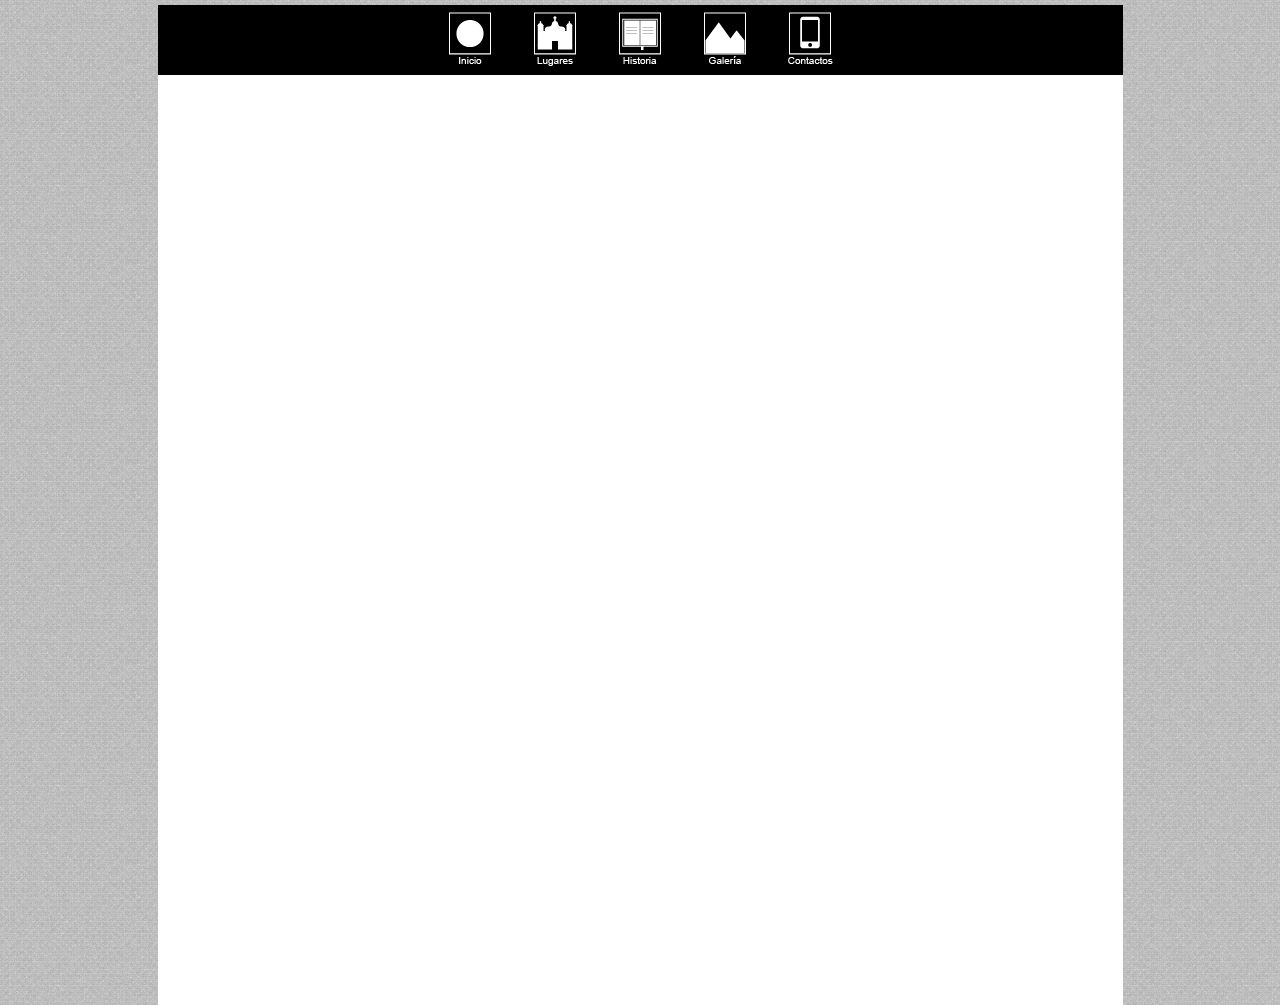
==== vistas/indexomar.html @ b8b1ab7e "htmlomar" ====
<!DOCTYPE html>
<html lang="en">
<head>
	<meta charset="UTF-8">
	<title>San Sebastian</title>
	<link rel="shourcut icon" type="image/x-icon" href="../imagenes/logoss.png">
	<link rel="stylesheet" href="../css/styleomar.css"/>
	<link rel="stylesheet" href="../css/fonts.css">
</head>
<body>
	<div class="contenedor">
		<header>
			<div class="divheader"></div>
			<div class="divheader2">
				<div class="botonmenu cursor" id="uno"></div>
				<div class="botonmenu cursor" id="dos"></div>
				<div class="botonmenu cursor" id="tres"></div>
				<div class="botonmenu cursor" id="cuatro"></div>
				<div class="botonmenu cursor" id="cinco"></div>
			</div>
		</header>
	</div>
</body>
---- css/styleomar.css ----
@charset "utf-8"
@import url(estilo.css);

body{
	background: url(../imagenes/textura.png);
	color:#0F0F0D;
	font-family: Helvetica, Arial, Tahoma;
	font-size: 12pt;
	}
.contenedor{
/*width: 100%;*/
min-height:1000px;
max-height: 1520px;
background: #fff;
margin-left: auto;
padding-top: 0px;
margin-right: auto;
width: 965px;
border-radius: 0px;
margin-top: 5px;
position: relative;
}


*{
	margin: 0px;
	padding: 0px;
	font-family: arial;
}

header{
	width: 100%;
	height: 70px;
	background-color: black;
	margin-top: 0px;
}

.divheader{
	width: 28%;
	height:100%;
	float: left;
}

.divheader2{
	width: 44%;
	height:100%;
	float: left;
}

.botonmenu{
	width: 20%;
	height: 100%;
	float: left;
}


div#uno{
	background: url(../imagenes/inicio.png);
	background-repeat: no-repeat;
	background-position: center;
	background-color: #000;
}

div#dos{
	background: url(../imagenes/lugar.png);
	background-repeat: no-repeat;
	background-position: center;
	background-color: #000;
}

div#tres{
	background: url(../imagenes/historia.png);
	background-repeat: no-repeat;
	background-position: center;
	background-color: #000;
}

div#cuatro{
	background: url(../imagenes/galeria.png);
	background-repeat: no-repeat;
	background-position: center;
	background-color: #000;
}

div#cinco{
	background: url(../imagenes/contactos.png);
	background-repeat: no-repeat;
	background-position: center;
	background-color: #000;
}

#uno:hover{
	background: url(../imagenes/inicio.png);
	background-repeat: no-repeat;
	background-position: center;
	background-color: #AE2485;
}

#dos:hover{
	background: url(../imagenes/lugar.png);
	background-repeat: no-repeat;
	background-position: center;
	background-color: #AE2485;
}

#tres:hover{
	background: url(../imagenes/historia.png);
	background-repeat: no-repeat;
	background-position: center;
	background-color: #AE2485;
}

#cuatro:hover{
	background: url(../imagenes/galeria.png);
	background-repeat: no-repeat;
	background-position: center;
	background-color: #AE2485;
}

#cinco:hover{
	background: url(../imagenes/contactos.png);
	background-repeat: no-repeat;
	background-position: center;
	background-color: #AE2485;
}

.cursor{ cursor: pointer;}
---- css/fonts.css ----
@font-face {
	font-family: 'icomoon';
	src:url('fonts/icomoon.eot?u5pu4t');
	src:url('fonts/icomoon.eot?#iefixu5pu4t') format('embedded-opentype'),
		url('fonts/icomoon.woff?u5pu4t') format('woff'),
		url('fonts/icomoon.ttf?u5pu4t') format('truetype'),
		url('fonts/icomoon.svg?u5pu4t#icomoon') format('svg');
	font-weight: normal;
	font-style: normal;
}

[class^="icon-"], [class*=" icon-"] {
	font-family: 'icomoon';
	speak: none;
	font-style: normal;
	font-weight: normal;
	font-variant: normal;
	text-transform: none;
	line-height: 1;

	/* Better Font Rendering =========== */
	-webkit-font-smoothing: antialiased;
	-moz-osx-font-smoothing: grayscale;
}

.icon-play:before {
	content: "\e600";
}
.icon-pause:before {
	content: "\e601";
}
.icon-arrow-left:before {
	content: "\e602";
}
.icon-arrow-right:before {
	content: "\e603";
}
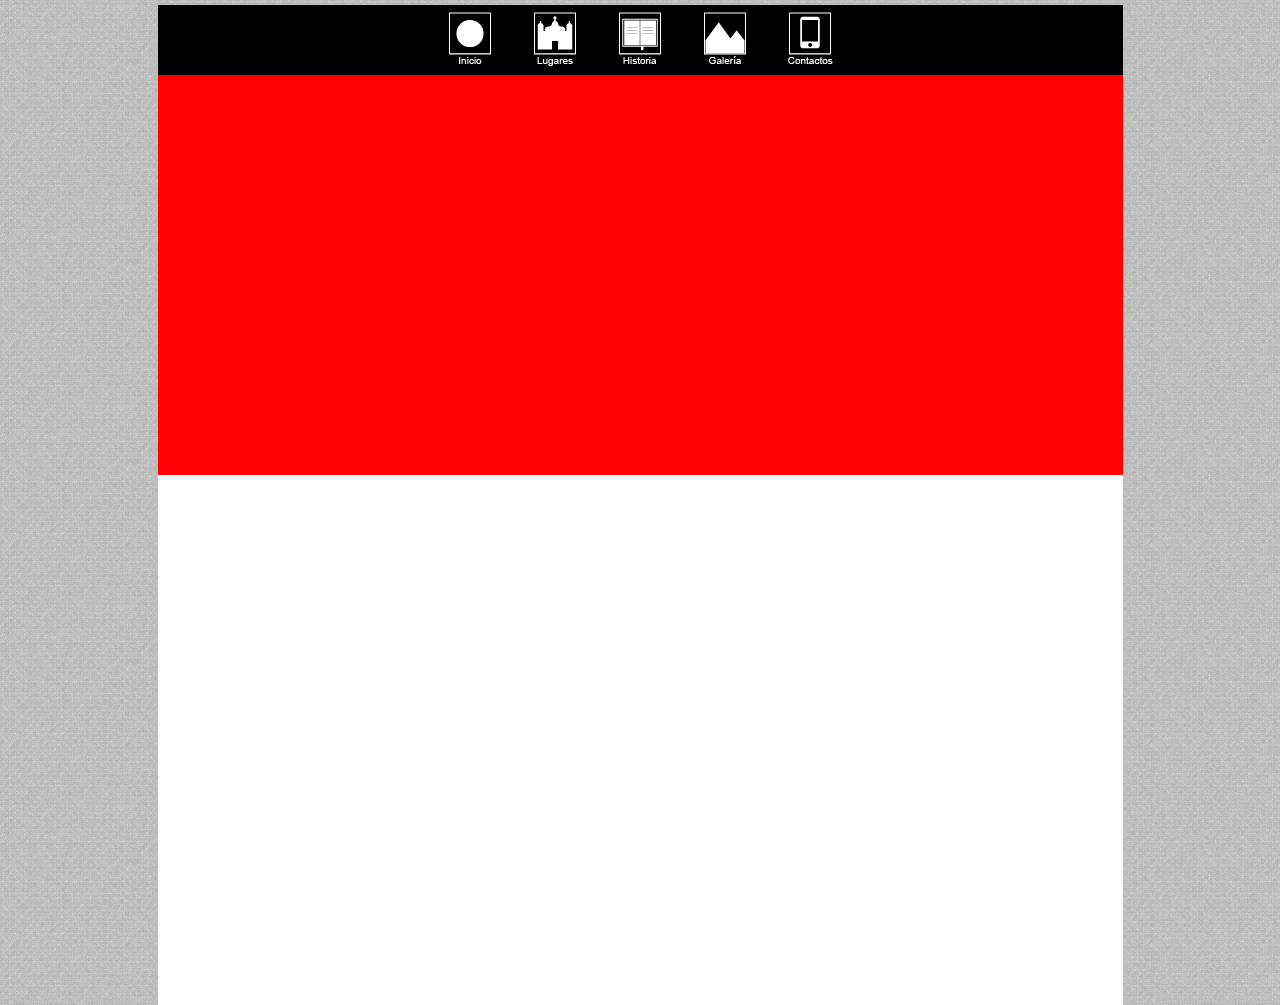
==== commit a4aa4ac0: "cambios2" ====
--- a/vistas/indexomar.html
+++ b/vistas/indexomar.html
@@ -19,5 +19,6 @@
 				<div class="botonmenu cursor" id="cinco"></div>
 			</div>
 		</header>
+		<div class="cabecerahisto"></div>
 	</div>
 </body>--- a/css/styleomar.css
+++ b/css/styleomar.css
@@ -7,8 +7,8 @@
 	font-family: Helvetica, Arial, Tahoma;
 	font-size: 12pt;
 	}
+	
 .contenedor{
-/*width: 100%;*/
 min-height:1000px;
 max-height: 1520px;
 background: #fff;
@@ -126,3 +126,9 @@
 
 .cursor{ cursor: pointer;}
 
+.cabecerahisto{
+	width: 100%;
+	height: 400px;
+	background-color: red;
+}
+
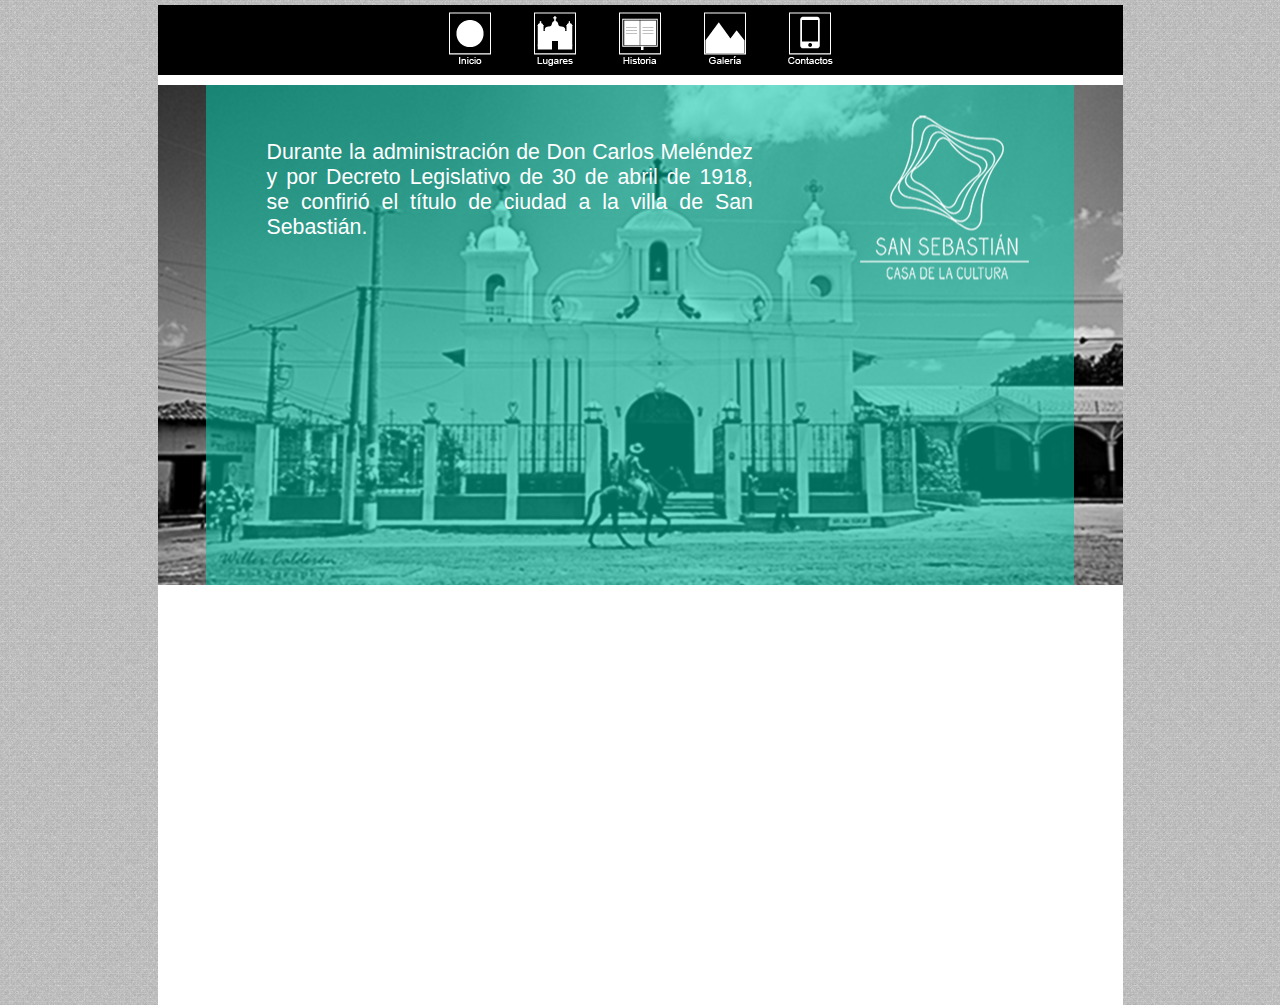
==== commit d8b85fd6: "historia portada" ====
--- a/vistas/indexomar.html
+++ b/vistas/indexomar.html
@@ -12,13 +12,20 @@
 		<header>
 			<div class="divheader"></div>
 			<div class="divheader2">
-				<div class="botonmenu cursor" id="uno"></div>
-				<div class="botonmenu cursor" id="dos"></div>
+				<a href="../index.html"><div class="botonmenu cursor" id="uno"></div></a>
+				<a href="indexsabrina.html"><div class="botonmenu cursor" id="dos"></div><a/>
 				<div class="botonmenu cursor" id="tres"></div>
 				<div class="botonmenu cursor" id="cuatro"></div>
 				<div class="botonmenu cursor" id="cinco"></div>
 			</div>
 		</header>
-		<div class="cabecerahisto"></div>
+		<div class="redjhone">
+			<div class="redjhonehijo">
+				<div class="red1">
+					<p> Durante la administración de Don Carlos Meléndez y por Decreto Legislativo de 30 de abril de 1918, se confirió el título de ciudad a la villa de San Sebastián.</p>
+				</div>
+				<div class="red2"></div>
+			</div>
+		</div>
 	</div>
 </body>--- a/css/styleomar.css
+++ b/css/styleomar.css
@@ -126,9 +126,53 @@
 
 .cursor{ cursor: pointer;}
 
-.cabecerahisto{
+.redjhone{
+	margin-top: 10px;
 	width: 100%;
-	height: 400px;
-	background-color: red;
+	height: 500px;
+	background: url(../imagenes/iglesio.jpg);
+	background-position: center;
+
 }
 
+.redjhonehijo{
+	width: 90%;
+	height: 100%;
+	background: url(../imagenes/transpv.png);
+	background-position: center;
+	margin-left: 5%;
+	padding-right: 0px;
+	padding-left: 0px;
+
+}
+.red1{
+	width: 70%;
+	height: 140px;
+	display: inline-block;
+	margin-right: 0px;
+	margin-top: 0px;
+	position: relative;
+}
+.red2{
+	width: 29%;
+	height: 170px;
+	display: inline-block;
+	margin-left: 0px;
+	margin-top: 0px;
+	background: url(../imagenes/logob2.png);
+	background-repeat: no-repeat;
+	background-position: center;
+	margin-top: 25px;
+}
+
+p{
+	text-align: justify;
+	font-size: 16pt;
+	width: 80%;
+	position: absolute;
+	margin-left: 10%;
+	max-height: 250px;
+	padding-right: 15px;
+	position: absolute;
+	color: white;
+}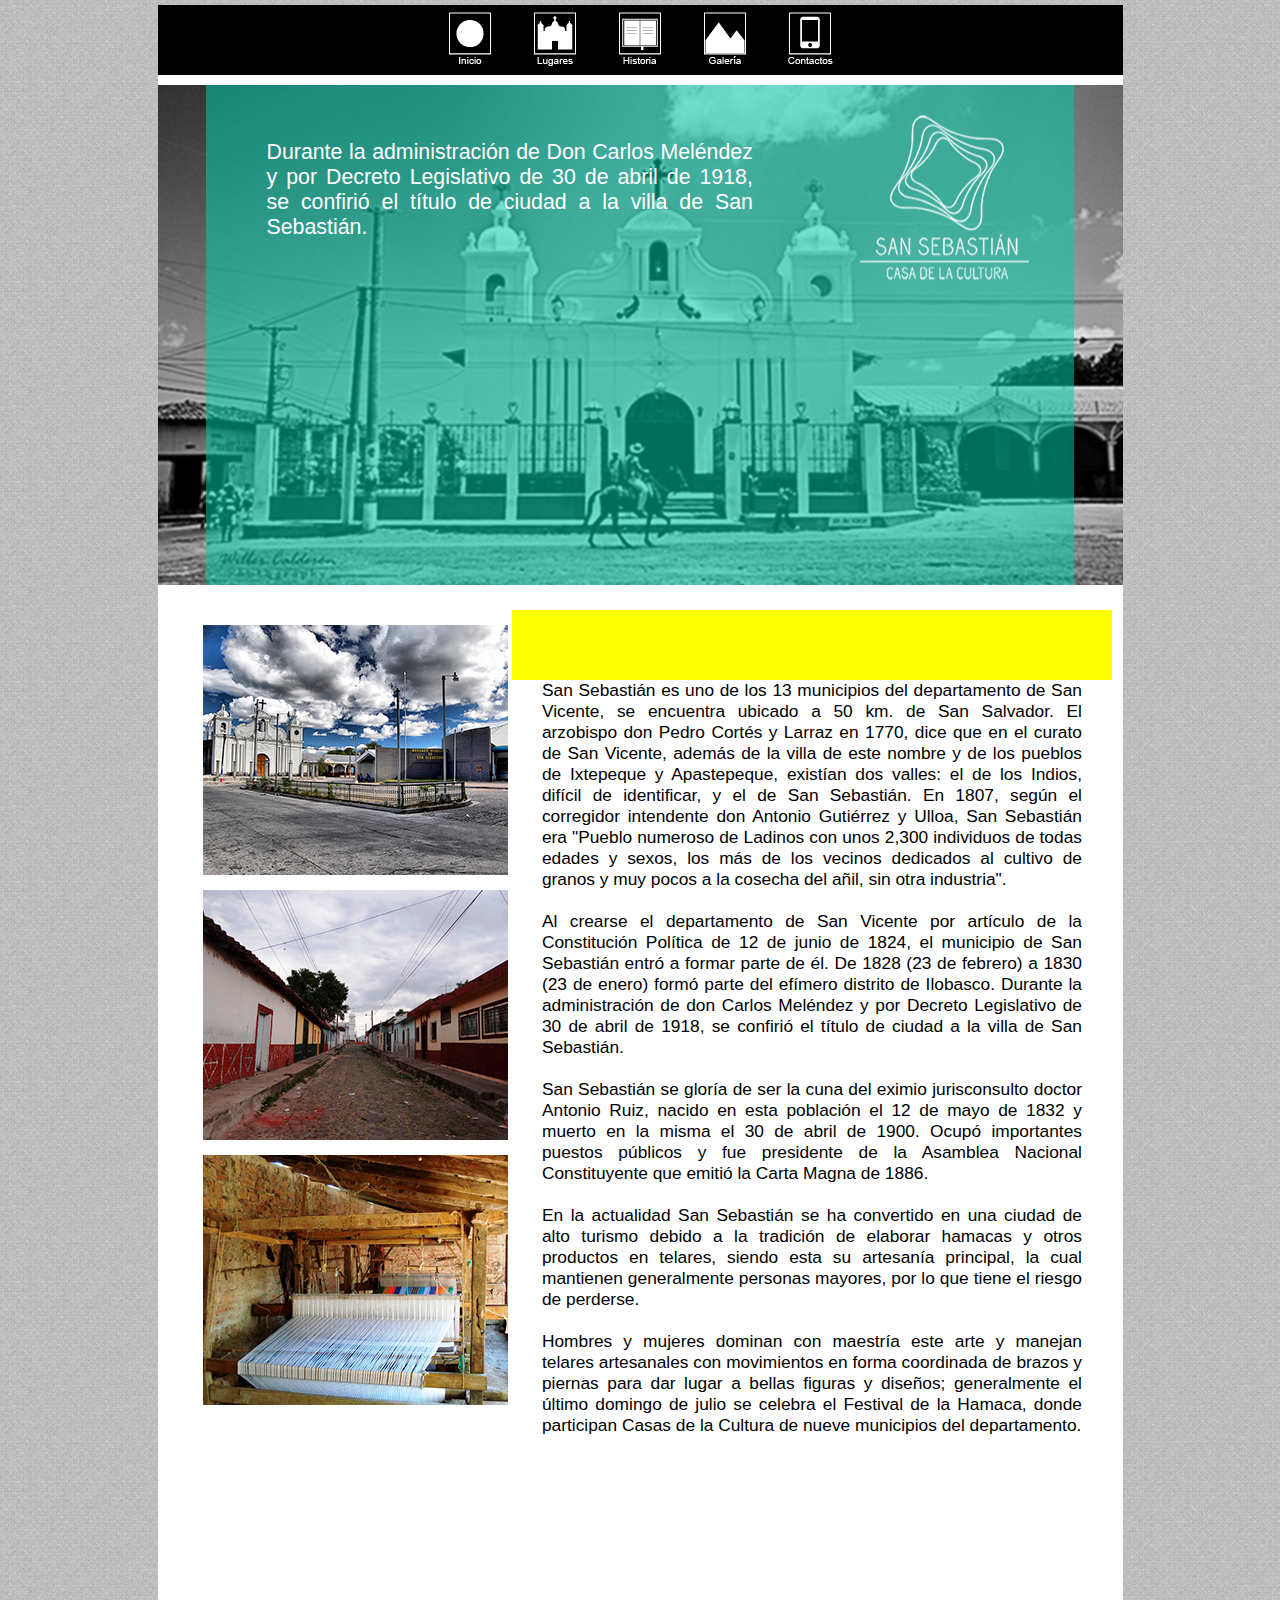
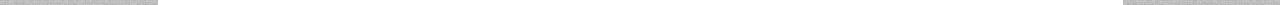
==== commit 3da531ec: "cambio omar" ====
--- a/vistas/indexomar.html
+++ b/vistas/indexomar.html
@@ -22,10 +22,32 @@
 		<div class="redjhone">
 			<div class="redjhonehijo">
 				<div class="red1">
-					<p> Durante la administración de Don Carlos Meléndez y por Decreto Legislativo de 30 de abril de 1918, se confirió el título de ciudad a la villa de San Sebastián.</p>
+					<div class="parr"><p> Durante la administración de Don Carlos Meléndez y por Decreto Legislativo de 30 de abril de 1918, se confirió el título de ciudad a la villa de San Sebastián.</p></div>
 				</div>
 				<div class="red2"></div>
 			</div>
 		</div>
+		<div class="imagenes">
+			<div class="imgdiv"></div>
+			<div class="imgdiv2"></div>
+			<div class="imgdiv3"></div>
+		</div>
+		<div class="historia">
+			<div class="historiat"></div>
+			<div class="historiap">
+				<div class="parr2"><p>San Sebastián es uno de los 13 municipios del departamento de San Vicente, se encuentra ubicado a 50 km. de San Salvador.
+El arzobispo don Pedro Cortés y Larraz en 1770, dice que en el curato de San Vicente, además de la villa de este nombre y de los pueblos de Ixtepeque y Apastepeque, existían dos valles: el de los Indios, difícil de identificar, y el de San Sebastián. En 1807, según el corregidor intendente don Antonio Gutiérrez y Ulloa, San Sebastián era "Pueblo numeroso de Ladinos con unos 2,300 individuos de todas edades y sexos, los más de los vecinos dedicados al cultivo de granos y muy pocos a la cosecha del añil, sin otra industria".<br/>
+<br/>
+
+Al crearse el departamento de San Vicente por artículo de la Constitución Política de 12 de junio de 1824, el municipio de San Sebastián entró a formar parte de él. De 1828 (23 de febrero) a 1830 (23 de enero) formó parte del efímero distrito de Ilobasco. Durante la administración de don Carlos Meléndez y por Decreto Legislativo de 30 de abril de 1918, se confirió el título de ciudad a la villa de San Sebastián.<br/>
+<br/>
+
+San Sebastián se gloría de ser la cuna del eximio jurisconsulto doctor Antonio Ruiz, nacido en esta población el 12 de mayo de 1832 y muerto en la misma el 30 de abril de 1900. Ocupó importantes puestos públicos y fue presidente de la Asamblea Nacional Constituyente que emitió la Carta Magna de 1886.<br/> <br/>
+
+En la actualidad San Sebastián se ha convertido en una ciudad de alto turismo debido a la tradición de elaborar hamacas y otros productos en telares, siendo esta su artesanía principal, la cual mantienen generalmente personas mayores, por lo que tiene el riesgo de perderse.<br/><br/>
+
+Hombres y mujeres dominan con maestría este arte y manejan telares artesanales con movimientos en forma coordinada de brazos y piernas para dar lugar a bellas figuras y diseños; generalmente el último domingo de julio se celebra el Festival de la Hamaca, donde participan Casas de la Cultura de nueve municipios del departamento.</p></div>
+			</div>
+		</div>
 	</div>
 </body>--- a/css/styleomar.css
+++ b/css/styleomar.css
@@ -9,8 +9,8 @@
 	}
 	
 .contenedor{
-min-height:1000px;
-max-height: 1520px;
+min-height:1600px;
+max-height: 1820px;
 background: #fff;
 margin-left: auto;
 padding-top: 0px;
@@ -165,7 +165,7 @@
 	margin-top: 25px;
 }
 
-p{
+.parr{
 	text-align: justify;
 	font-size: 16pt;
 	width: 80%;
@@ -175,4 +175,65 @@
 	padding-right: 15px;
 	position: absolute;
 	color: white;
+}
+
+.imagenes{
+	width: 350px;
+	height: 800px;
+	margin-top: 25px;
+	display: inline-block;
+}
+
+.imgdiv{
+	width: 305px;
+	height: 250px;
+	background: url(../imagenes/historia1.jpg);
+	margin-left: 45px;
+	margin-top: 15px;
+}
+.imgdiv2{
+	width: 305px;
+	height: 250px;
+	background: url(../imagenes/historia2.jpg);
+	margin-left: 45px;
+	margin-top: 15px;
+}
+
+.imgdiv3{
+	width: 305px;
+	height: 250px;
+	background: url(../imagenes/historia3.jpg);
+	margin-left: 45px;
+	margin-top: 15px;
+}
+
+.historia{
+	width: 600px;
+	height: 800px;
+	display: inline-block;
+}
+
+.historiat{
+	width: 100%;
+	height: 70px;
+	background-color: yellow;
+}
+
+.historiap{
+	width: 100%;
+	height: 720px;
+	position: relative;
+}
+
+.parr2{
+	text-align: justify;
+	font-size: 13pt;
+	width: 90%;
+	position: absolute;
+	margin-left: 5%;
+	max-height: 250px;
+	padding-right: 15px;
+	position: absolute;
+	color: black;
+
 }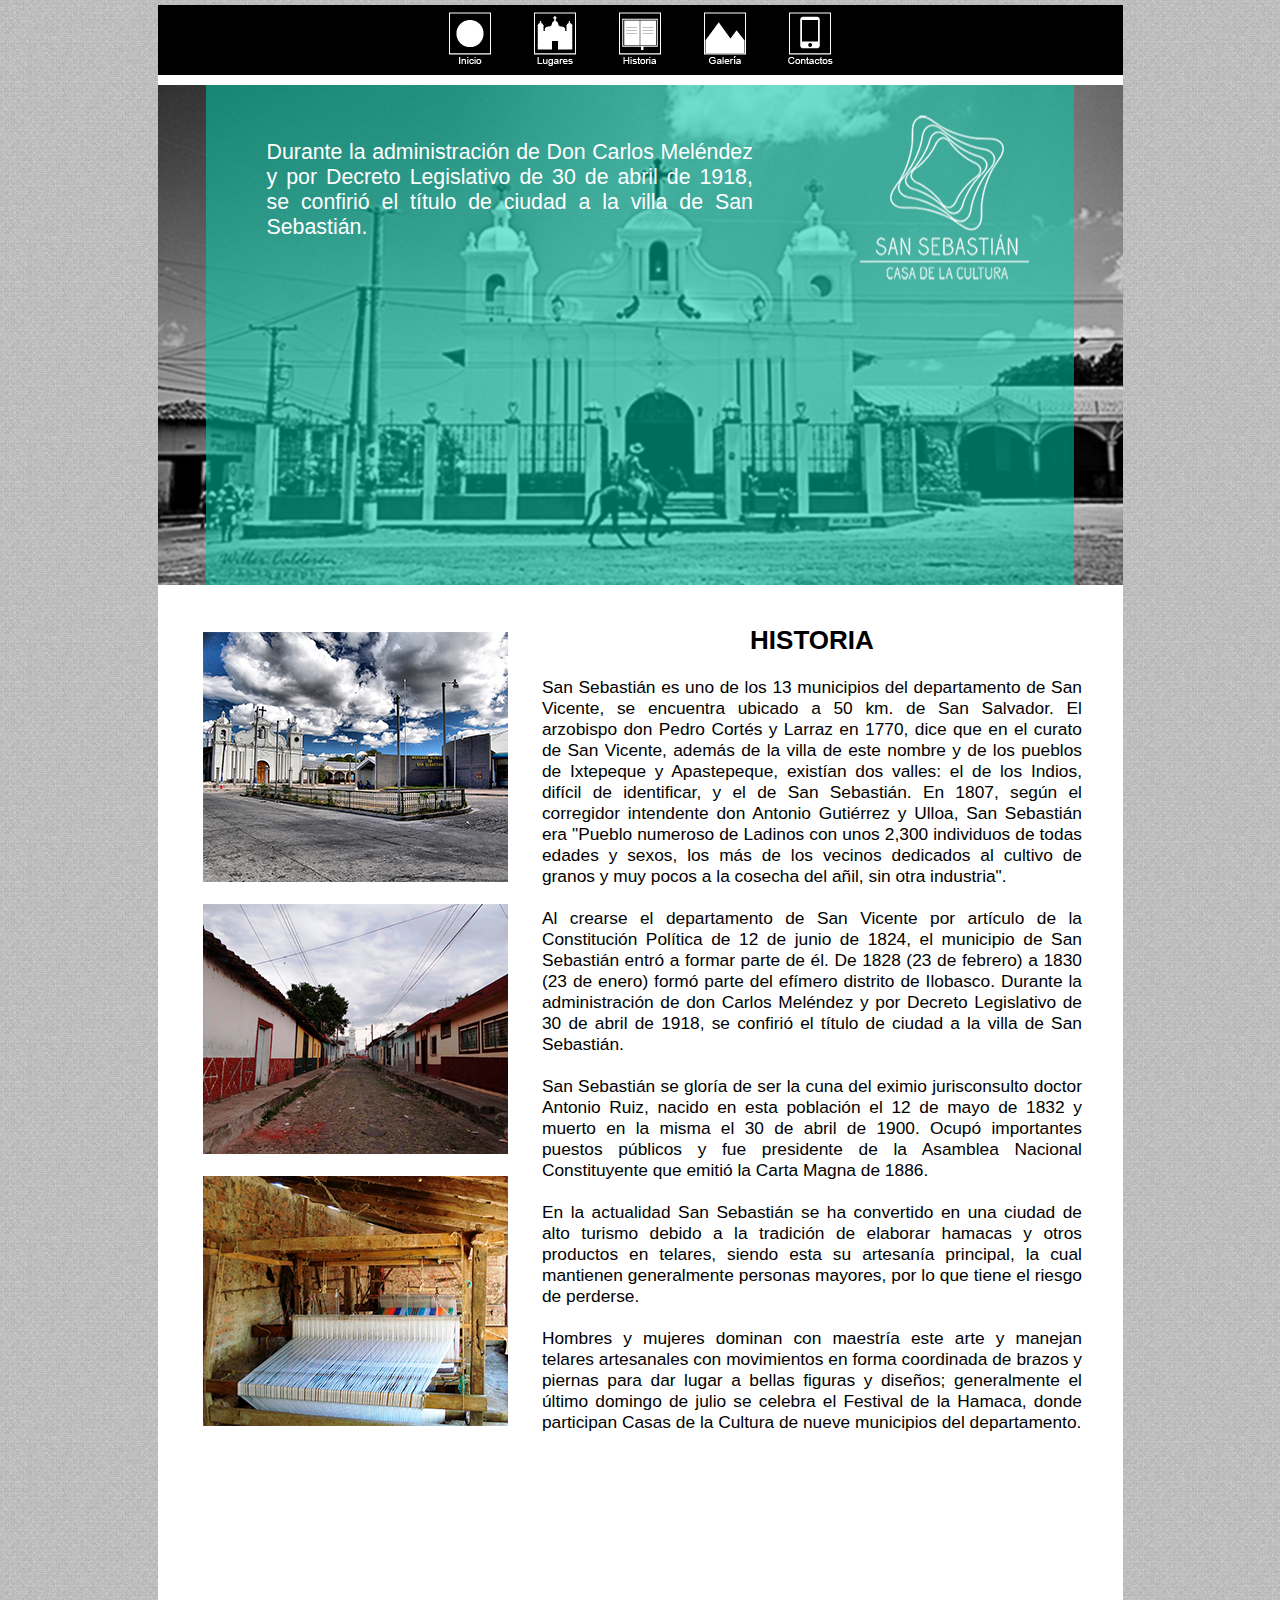
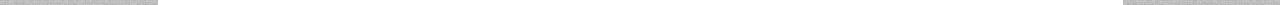
==== commit 6929b158: "casi" ====
--- a/vistas/indexomar.html
+++ b/vistas/indexomar.html
@@ -33,9 +33,8 @@
 			<div class="imgdiv3"></div>
 		</div>
 		<div class="historia">
-			<div class="historiat"></div>
 			<div class="historiap">
-				<div class="parr2"><p>San Sebastián es uno de los 13 municipios del departamento de San Vicente, se encuentra ubicado a 50 km. de San Salvador.
+				<div class="parr2"><p> <h2> <center>HISTORIA</center></h2><br/>San Sebastián es uno de los 13 municipios del departamento de San Vicente, se encuentra ubicado a 50 km. de San Salvador.
 El arzobispo don Pedro Cortés y Larraz en 1770, dice que en el curato de San Vicente, además de la villa de este nombre y de los pueblos de Ixtepeque y Apastepeque, existían dos valles: el de los Indios, difícil de identificar, y el de San Sebastián. En 1807, según el corregidor intendente don Antonio Gutiérrez y Ulloa, San Sebastián era "Pueblo numeroso de Ladinos con unos 2,300 individuos de todas edades y sexos, los más de los vecinos dedicados al cultivo de granos y muy pocos a la cosecha del añil, sin otra industria".<br/>
 <br/>
 
--- a/css/styleomar.css
+++ b/css/styleomar.css
@@ -189,14 +189,14 @@
 	height: 250px;
 	background: url(../imagenes/historia1.jpg);
 	margin-left: 45px;
-	margin-top: 15px;
+	margin-top: 22px;
 }
 .imgdiv2{
 	width: 305px;
 	height: 250px;
 	background: url(../imagenes/historia2.jpg);
 	margin-left: 45px;
-	margin-top: 15px;
+	margin-top: 22px;
 }
 
 .imgdiv3{
@@ -204,7 +204,7 @@
 	height: 250px;
 	background: url(../imagenes/historia3.jpg);
 	margin-left: 45px;
-	margin-top: 15px;
+	margin-top: 22px;
 }
 
 .historia{
@@ -213,11 +213,6 @@
 	display: inline-block;
 }
 
-.historiat{
-	width: 100%;
-	height: 70px;
-	background-color: yellow;
-}
 
 .historiap{
 	width: 100%;
@@ -235,5 +230,5 @@
 	padding-right: 15px;
 	position: absolute;
 	color: black;
-
+	margin-top: 15px;
 }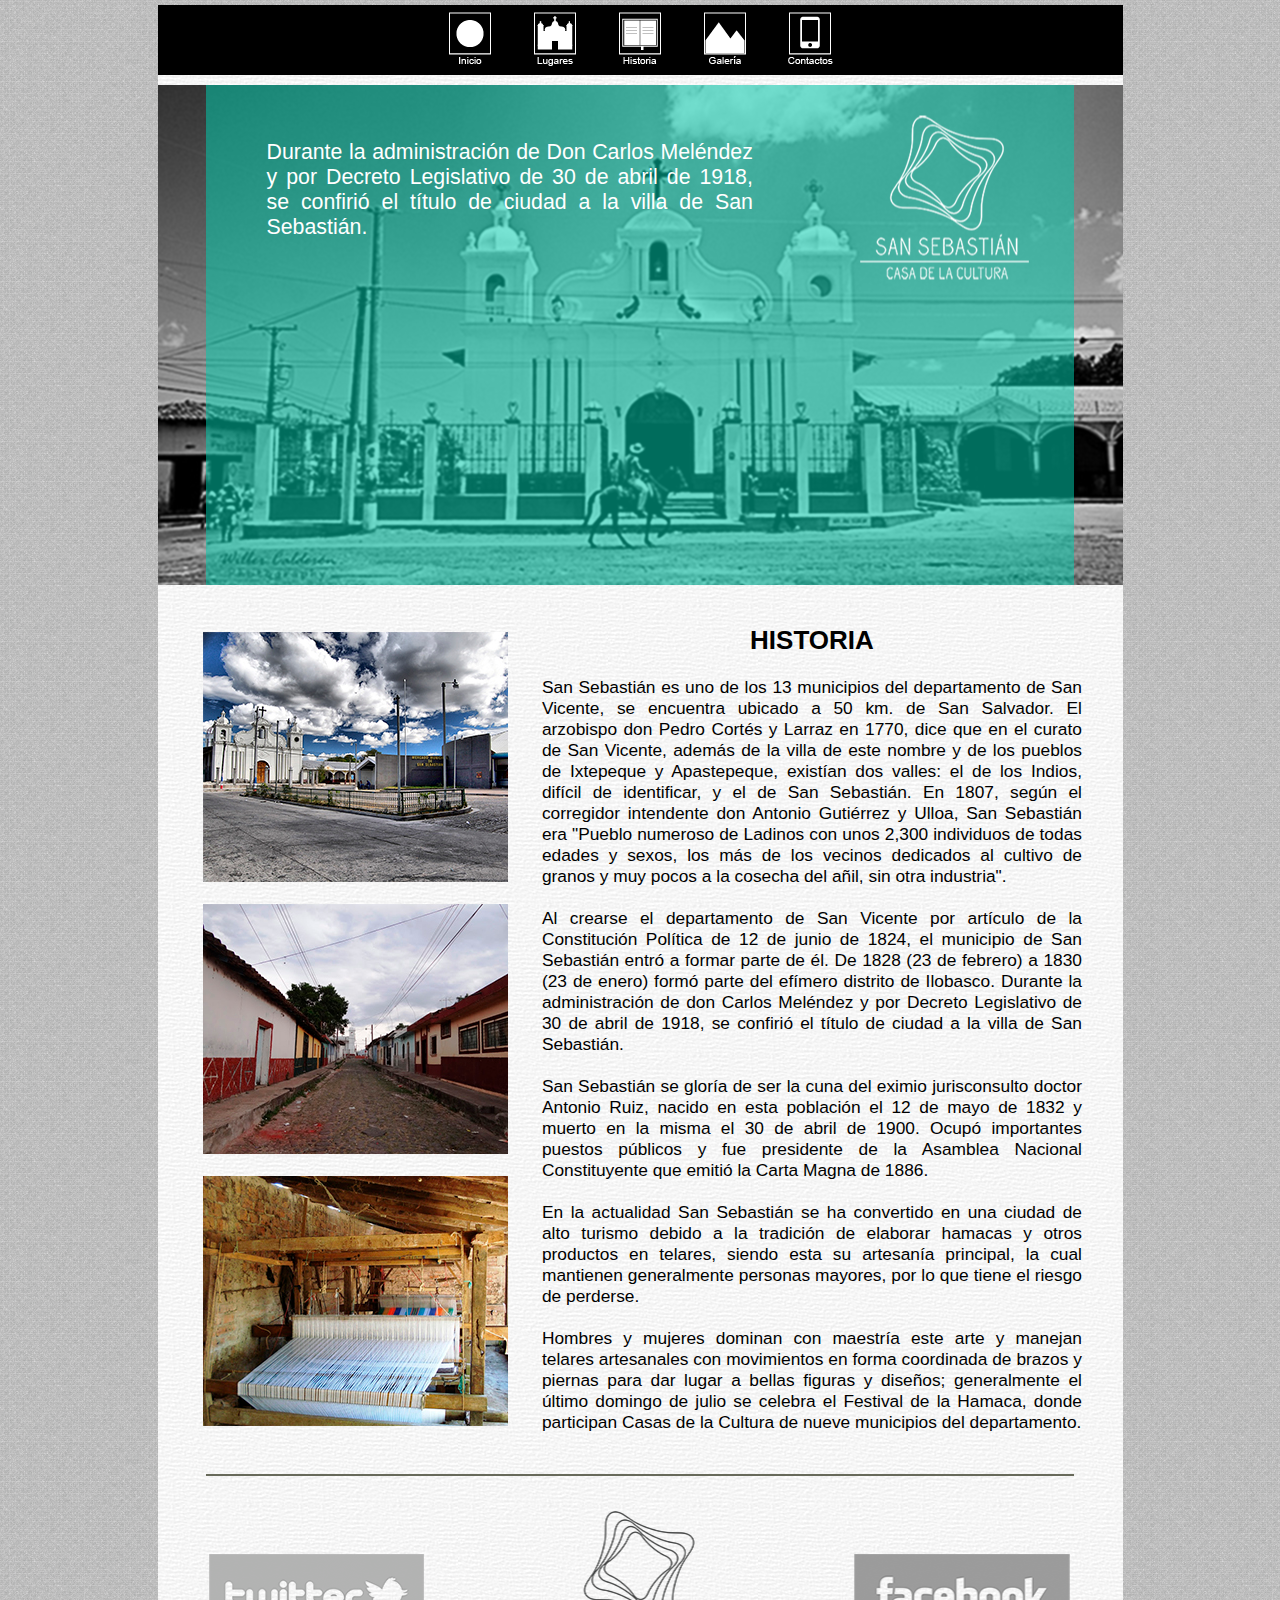
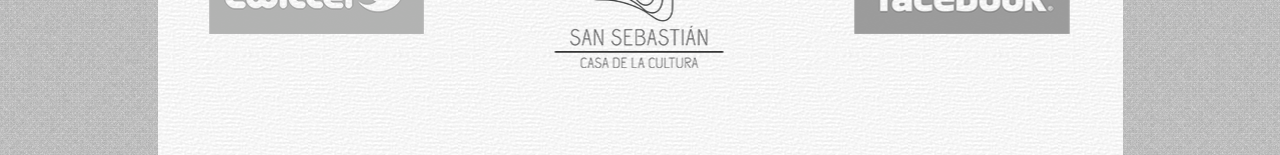
==== commit 1a24e19d: "finalizado" ====
--- a/vistas/indexomar.html
+++ b/vistas/indexomar.html
@@ -48,5 +48,13 @@
 Hombres y mujeres dominan con maestría este arte y manejan telares artesanales con movimientos en forma coordinada de brazos y piernas para dar lugar a bellas figuras y diseños; generalmente el último domingo de julio se celebra el Festival de la Hamaca, donde participan Casas de la Cultura de nueve municipios del departamento.</p></div>
 			</div>
 		</div>
+
+		<div class="linea"></div>
+		<div class="redes">
+			<div><div class="redesfondo"></div></div>
+			<a href="https://twitter.com/Culturabataneca"><div class="redesfondo cursor"></div></a>
+			<div class="redesfondo2 cursor"></div>
+			<a href="https://www.facebook.com/pages/Casa-de-la-Cultura-San-Sebasti%C3%A1n/1504971079769787?fref=ts"><div class="redesfondo3 cursor"></div></a>
+		</div>
 	</div>
 </body>--- a/css/styleomar.css
+++ b/css/styleomar.css
@@ -1,5 +1,43 @@
 @charset "utf-8"
 @import url(estilo.css);
+
+::-webkit-scrollbar-track
+{
+	-webkit-box-shadow: inset 0 0 6px rgba(0,0,0,0.3);
+	background-color: #F5F5F5;
+}
+
+::-webkit-scrollbar
+{
+	width: 7px;
+	background-color: #F5F5F5;
+	border-radius: 2px;
+}
+
+::-webkit-scrollbar-thumb
+{
+	background-color: #424242;
+	border-radius: 4px;
+}
+
+::-moz-scrollbar-track
+{
+	-webkit-box-shadow: inset 0 0 6px rgba(0,0,0,0.3);
+	background-color: #F5F5F5;
+}
+
+::-webkit-scrollbar
+{
+	width: 7px;
+	background-color: #F5F5F5;
+	border-radius: 2px;
+}
+
+::-webkit-scrollbar-thumb
+{
+	background-color: #424242;
+	border-radius: 4px;
+}
 
 body{
 	background: url(../imagenes/textura.png);
@@ -9,9 +47,9 @@
 	}
 	
 .contenedor{
-min-height:1600px;
+min-height:1750px;
 max-height: 1820px;
-background: #fff;
+background: url(../imagenes/white.png);
 margin-left: auto;
 padding-top: 0px;
 margin-right: auto;
@@ -231,4 +269,45 @@
 	position: absolute;
 	color: black;
 	margin-top: 15px;
+}
+
+.linea{
+	width: 90%;
+	height: 2px;
+	background-color: #686A5B;
+	margin-top: 60px;
+	margin-left: 5%;
+}
+
+.redes{
+	width: 100%;
+	height: 200px;
+	margin-top: 0px;
+}
+
+.redesfondo{
+	width: 33%;
+	height: 100%;
+	display: inline-block;
+	background: url(../imagenes/twg.png);
+	background-position: center;
+	background-repeat: no-repeat;
+}
+
+.redesfondo2{
+	width: 33%;
+	height: 100%;
+	display: inline-block;
+	background: url(../imagenes/log.png);
+	background-position: center;
+	background-repeat: no-repeat;
+}
+
+.redesfondo3{
+	width: 33%;
+	height: 100%;
+	display: inline-block;
+	background: url(../imagenes/fbg.png);
+	background-position: center;
+	background-repeat: no-repeat;
 }